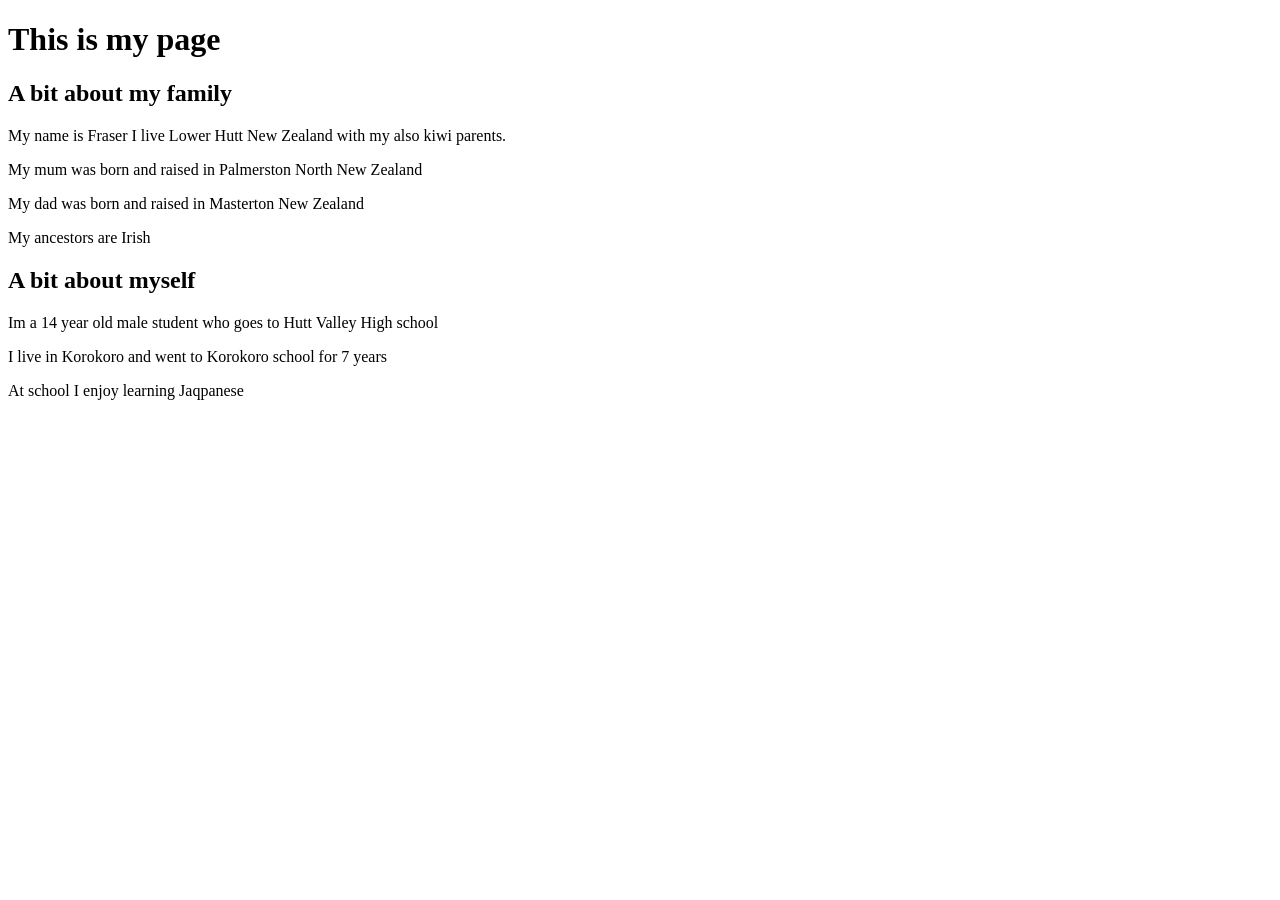
==== index.html @ 25139eae "images" ====
<!DOCTYPE html>
<html lang=en> 
<head>
  <title>My cool page</title>
  <link href="styles.css" rel="stylesheet">
</head>
<body>
    <h1>This is my page</h1>
    <h2>A bit about my family</h2>
    <p>My name is Fraser I live Lower Hutt New Zealand with my also kiwi parents. </p>
    <p>My mum was born and raised in Palmerston North New Zealand</p>
    <p>My dad was born and raised in Masterton New Zealand</p>
    <p>My ancestors are Irish </p>

    <h2>A bit about myself</h2>
    <p>Im a 14 year old male student who goes to Hutt Valley High school</p>
    <p>I live in Korokoro and went to Korokoro school for 7 years</p>
    <p>At school I enjoy learning Jaqpanese</p>

  
</html>
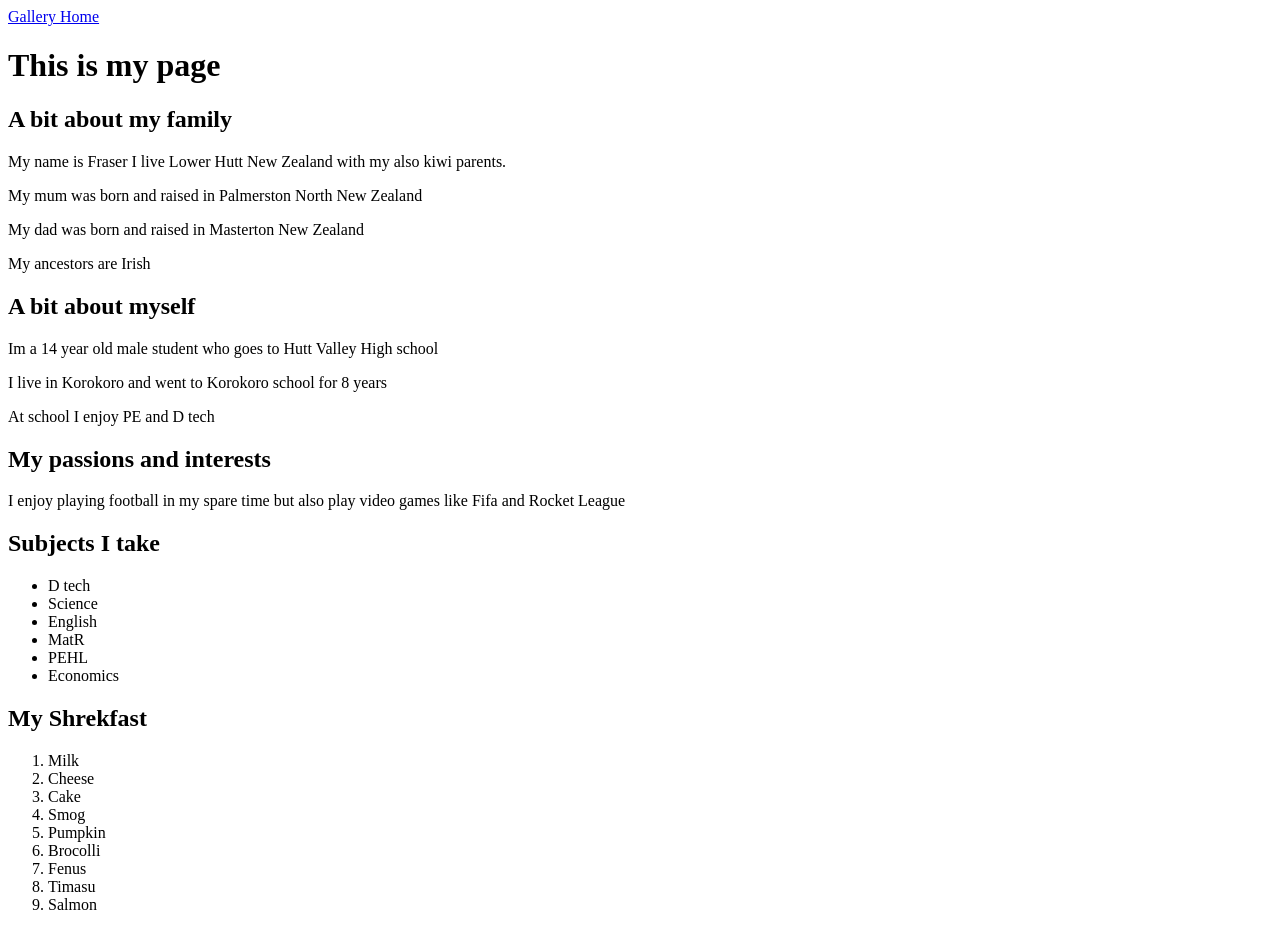
==== commit 50edd3f0: "Added a gallery page" ====
--- a/index.html
+++ b/index.html
@@ -5,6 +5,10 @@
   <link href="styles.css" rel="stylesheet">
 </head>
 <body>
+
+    <a href="gallery.html"> Gallery </a>
+    <a href="index.html"> Home </a>
+
     <h1>This is my page</h1>
     <h2>A bit about my family</h2>
     <p>My name is Fraser I live Lower Hutt New Zealand with my also kiwi parents. </p>
@@ -14,8 +18,35 @@
 
     <h2>A bit about myself</h2>
     <p>Im a 14 year old male student who goes to Hutt Valley High school</p>
-    <p>I live in Korokoro and went to Korokoro school for 7 years</p>
-    <p>At school I enjoy learning Jaqpanese</p>
+    <p>I live in Korokoro and went to Korokoro school for 8 years</p>
+    <p>At school I enjoy PE and D tech</p>
 
-  
+    <h2>My passions and interests</h2>
+    <p>I enjoy playing football in my spare time but also play video games like Fifa and Rocket League</p>
+
+    <h2>Subjects I take</h2>
+    <ul>
+      <li>D tech</li>
+      <li>Science</li>
+      <li>English</li>
+      <li>MatR</li>
+      <li>PEHL</li>
+      <li>Economics</li>
+    </ul>
+
+    <h2>My Shrekfast</h2>
+    <ol>
+      <li> Milk</li>
+      <li> Cheese</li>
+      <li> Cake</li>
+      <li> Smog</li>
+      <li> Pumpkin</li>
+      <li> Brocolli</li>
+      <li> Fenus</li>
+      <li> Timasu</li>
+      <li> Salmon</li>
+    </ol>
+
+
+   
 </html>
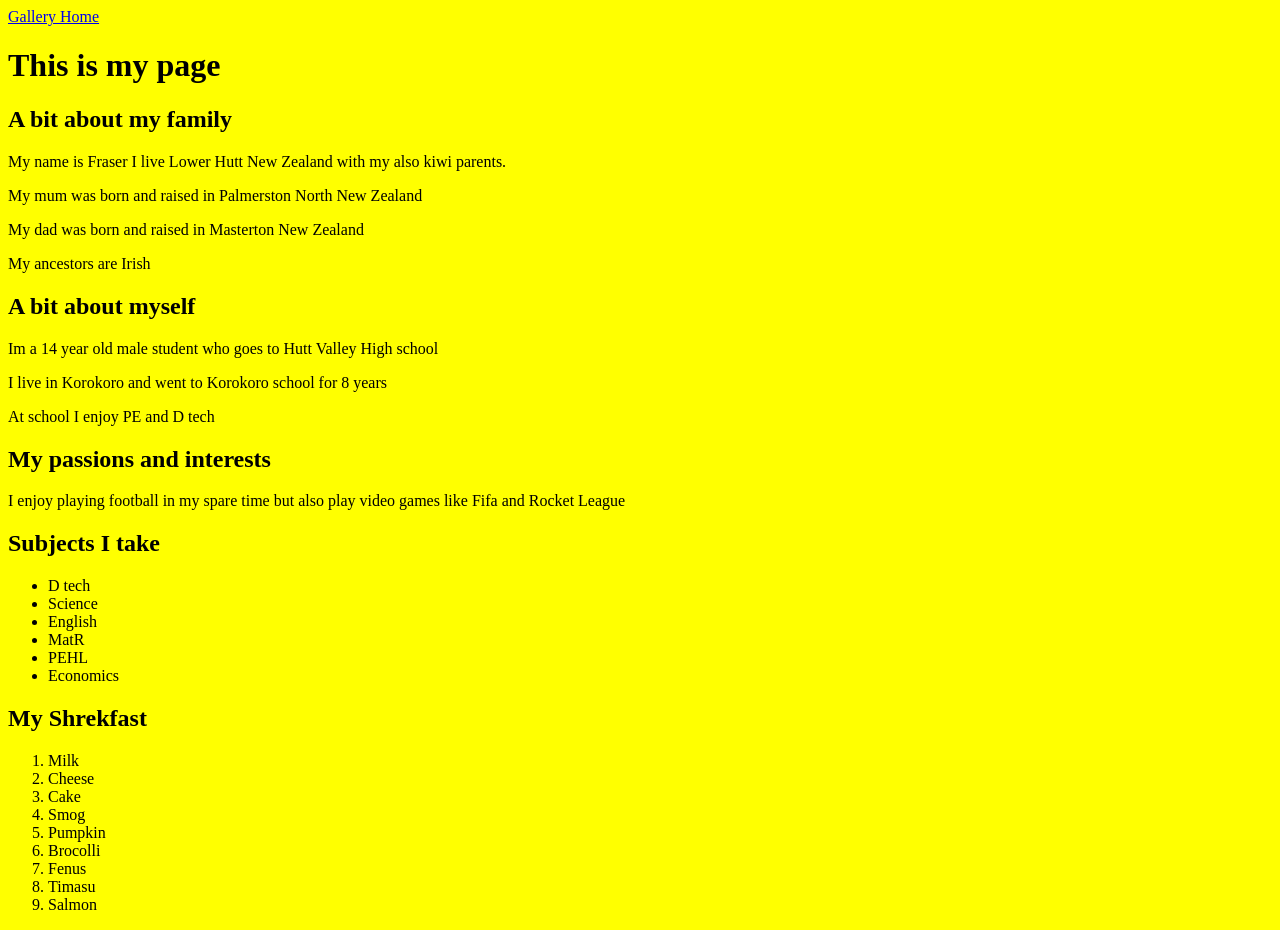
==== commit d43c67e8: "added backround colour and validated" ====
--- a/index.html
+++ b/index.html
@@ -3,6 +3,7 @@
 <head>
   <title>My cool page</title>
   <link href="styles.css" rel="stylesheet">
+  <link rel="stylesheet" href="style.css">
 </head>
 <body>
 
--- a/style.css
+++ b/style.css
@@ -0,0 +1,3 @@
+html, body {
+    background-color: yellow;
+  }
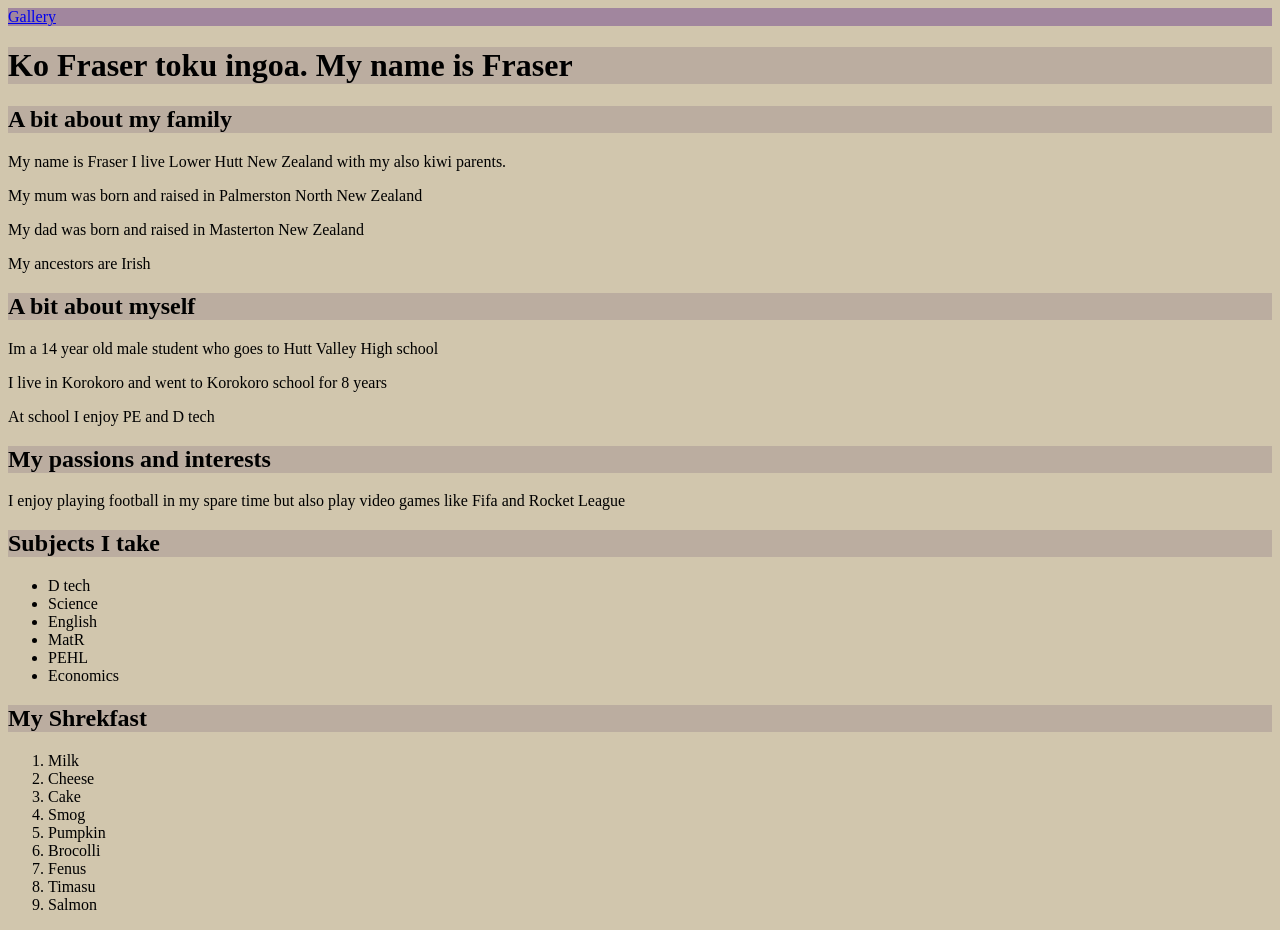
==== commit e31ef9a1: "Added more css and an image" ====
--- a/index.html
+++ b/index.html
@@ -6,11 +6,11 @@
   <link rel="stylesheet" href="style.css">
 </head>
 <body>
-
+<nav>
     <a href="gallery.html"> Gallery </a>
-    <a href="index.html"> Home </a>
-
-    <h1>This is my page</h1>
+    
+  </nav>
+    <h1>Ko Fraser toku ingoa. My name is Fraser</h1>
     <h2>A bit about my family</h2>
     <p>My name is Fraser I live Lower Hutt New Zealand with my also kiwi parents. </p>
     <p>My mum was born and raised in Palmerston North New Zealand</p>
--- a/style.css
+++ b/style.css
@@ -1,3 +1,14 @@
 html, body {
-    background-color: yellow;
+    background-color: #D1C6AD;
+  }
+  h1 {
+    background-color: #BBADA0;
+  }
+
+  h2 {
+    background-color: #BBADA0;
+  }
+
+  nav {
+    background-color: #A1869E;
   }
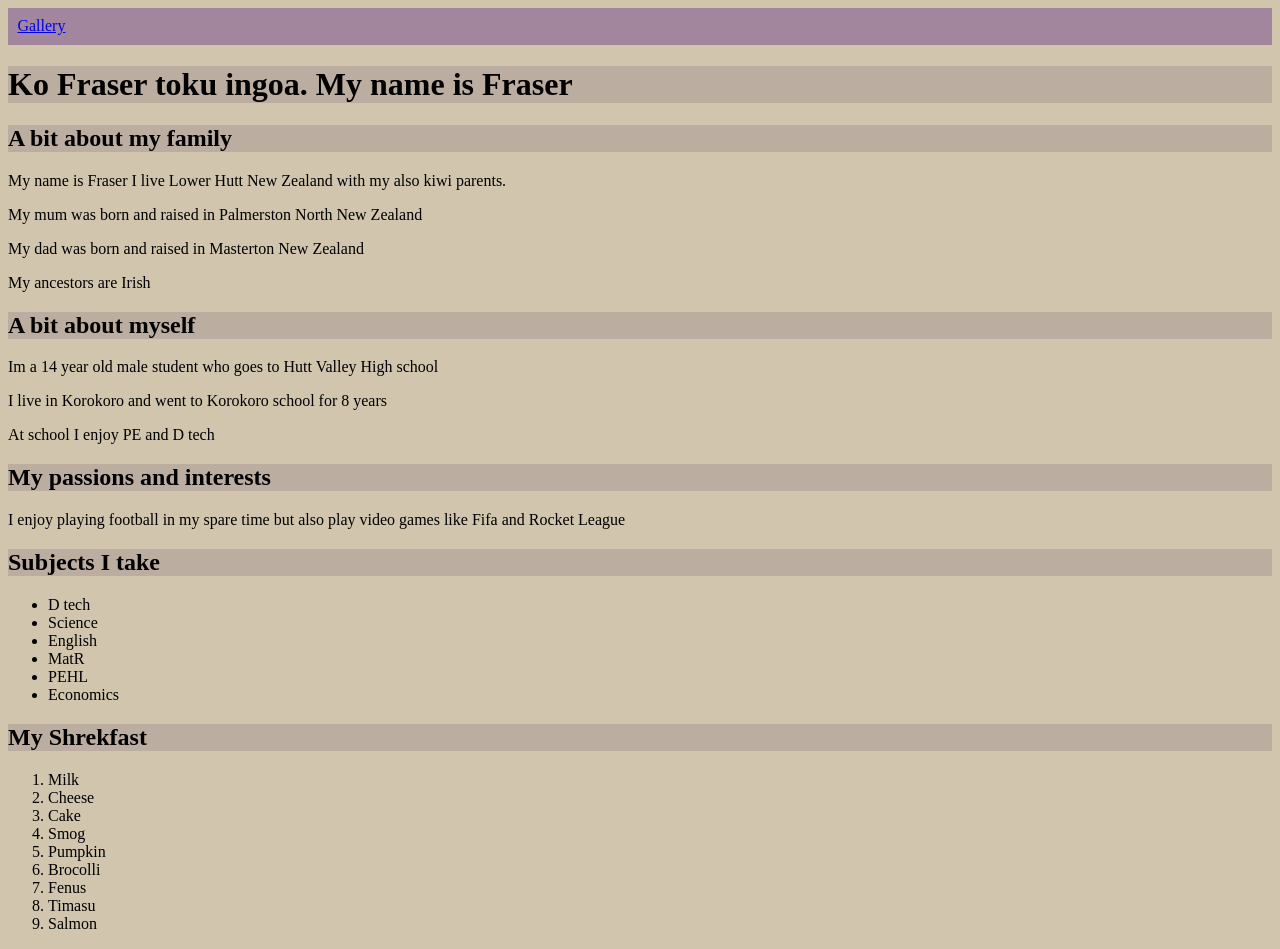
==== commit de246a18: "Added icon and nav width" ====
--- a/index.html
+++ b/index.html
@@ -4,6 +4,7 @@
   <title>My cool page</title>
   <link href="styles.css" rel="stylesheet">
   <link rel="stylesheet" href="style.css">
+  <link rel="icon" type="image/png" href="favicon2.png">
 </head>
 <body>
 <nav>
--- a/style.css
+++ b/style.css
@@ -3,6 +3,10 @@
   }
   h1 {
     background-color: #BBADA0;
+    border: 0.1cm;
+    border:#080608;
+  
+
   }
 
   h2 {
@@ -11,4 +15,5 @@
 
   nav {
     background-color: #A1869E;
+    padding: 0.25cm;
   }
